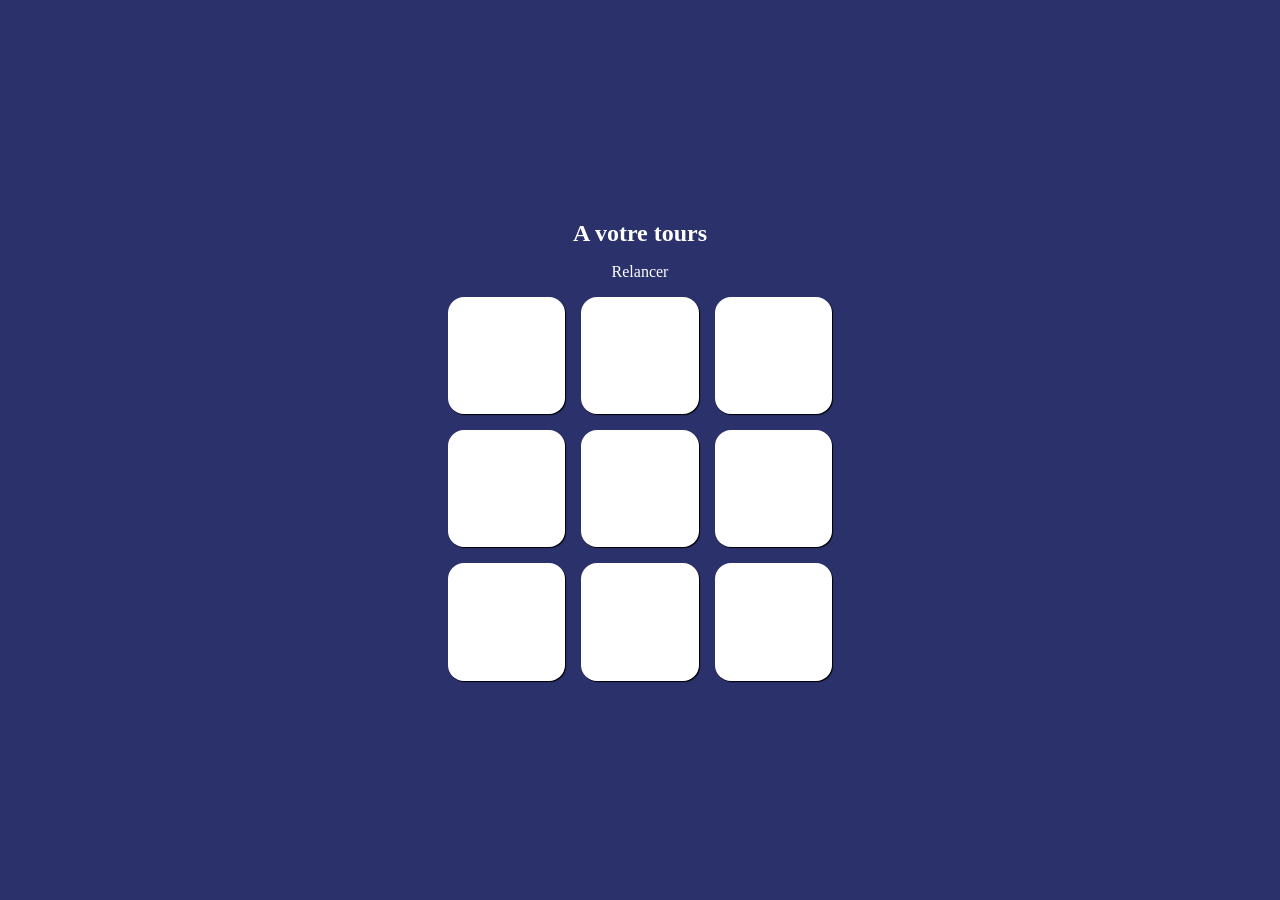
==== game.html @ 81502cf8 "Ajout d'interface et d'un peut d'interactiviter" ====
<!doctype html>
<html lang="en">
    <head>
        <meta charset="UTF-8" />
        <meta name="viewport" content="width=device-width, initial-scale=1.0" />
        <title>Document</title>
        <link rel="stylesheet" href="game.css" />
        <script src="main.js" defer></script>
    </head>
    <body>
        <div class="game">
            <!-- les tours -->
            <h2>A votre tours</h2>
            <span> Relancer </span>

            <!-- grille  -->
            <div class="grid">
                <div class="card void"></div>
                <div class="card void"></div>
                <div class="card void"></div>
                <div class="card void"></div>
                <div class="card void"></div>
                <div class="card void"></div>
                <div class="card void"></div>
                <div class="card void"></div>
                <div class="card void"></div>
            </div>
        </div>
    </body>
</html>
---- game.css ----
@import "style.css";

.game {
    height: 100%;
    display: flex;
    flex-direction: column;
    align-items: center;
    justify-content: center;
    gap: 1em;
}
.grid {
    width: 50%;
    aspect-ratio: 1/1;
    display: grid;
    grid-template-columns: repeat(3, 1fr);
    gap: 1em;
}
 
.card {
    background: white;
    box-shadow: 1px 1px 1px black;
    border-radius: 1em;
}
.card.x {
    background:
        url("/image/x.svg") no-repeat,
        white;
}
.card.o {
    background:
        url("/image/o.svg") no-repeat,
        white;
}

.card.x,
.card.o {
    background-position: center;
    background-size: 85%;
}

@media screen and (min-width: 500px) {
    .grid {
        width: 30%;
    }
}
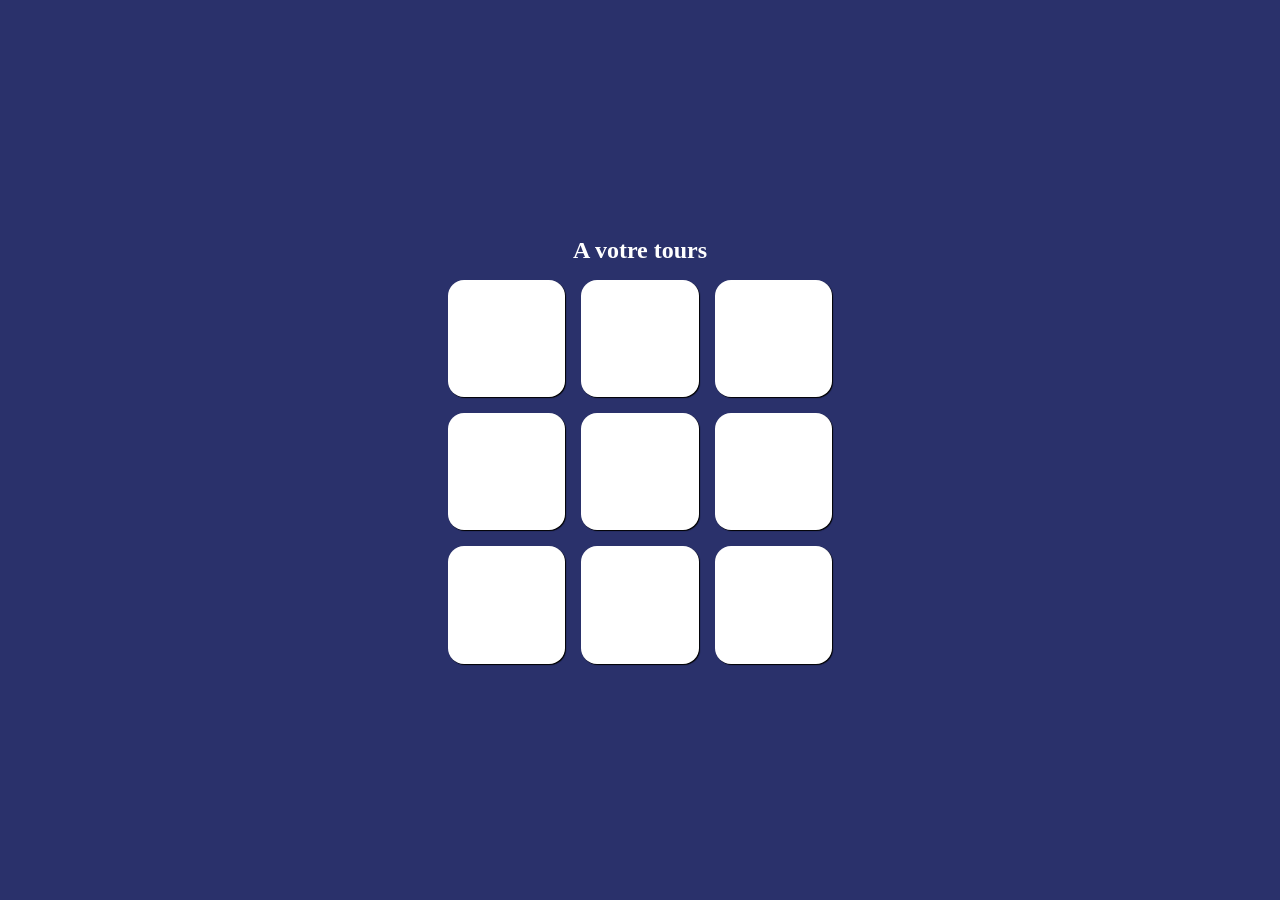
==== commit 83812195: "Update game and change ai" ====
--- a/game.html
+++ b/game.html
@@ -11,8 +11,7 @@
         <div class="game">
             <!-- les tours -->
             <h2>A votre tours</h2>
-            <span> Relancer </span>
-
+            <!-- <span> Relancer </span> -->
             <!-- grille  -->
             <div class="grid">
                 <div class="card void"></div>
@@ -25,6 +24,10 @@
                 <div class="card void"></div>
                 <div class="card void"></div>
             </div>
+            <div class="block">
+                <h1></h1>
+                <button class="rest">Relancer</button>
+            </div>
         </div>
     </body>
 </html>
--- a/game.css
+++ b/game.css
@@ -15,7 +15,7 @@
     grid-template-columns: repeat(3, 1fr);
     gap: 1em;
 }
- 
+
 .card {
     background: white;
     box-shadow: 1px 1px 1px black;
@@ -23,12 +23,12 @@
 }
 .card.x {
     background:
-        url("/image/x.svg") no-repeat,
+        url("x.svg") no-repeat,
         white;
 }
 .card.o {
     background:
-        url("/image/o.svg") no-repeat,
+        url("o.svg") no-repeat,
         white;
 }
 
@@ -38,6 +38,24 @@
     background-size: 85%;
 }
 
+.block {
+    display: none;
+    background: #9f9f9f;
+    width: 100%;
+    height: 100%;
+    position: absolute;
+    /* opacity: 0.4; */
+    /* backdrop-filter: blur(5px); */
+    /* display: flex; */
+    flex-direction: column;
+    justify-content: center;
+    align-items: center;
+
+    .rest {
+        padding: 1em;
+    }
+}
+
 @media screen and (min-width: 500px) {
     .grid {
         width: 30%;
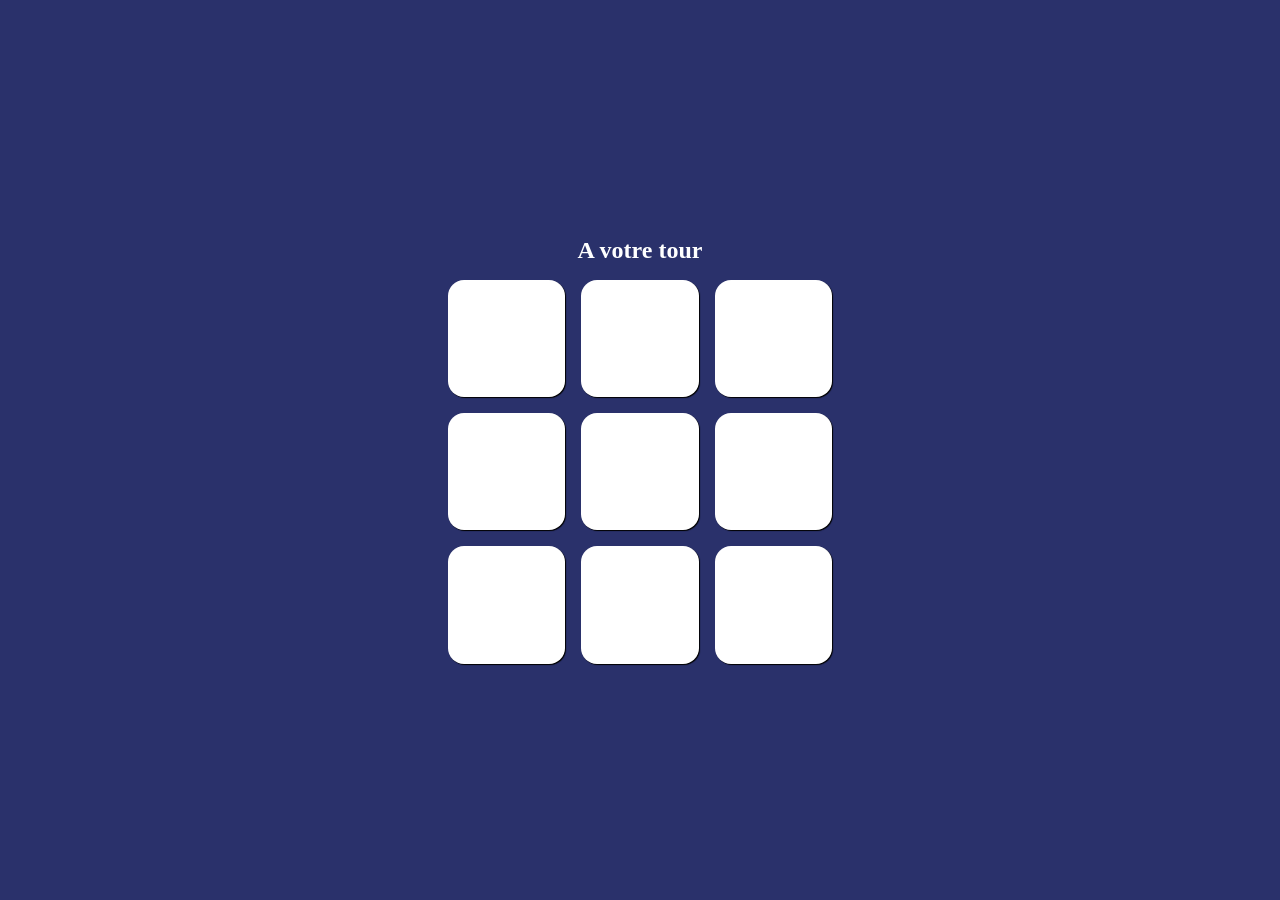
==== commit 9c247b39: "Update Win and game over and remove block" ====
--- a/game.html
+++ b/game.html
@@ -10,7 +10,7 @@
     <body>
         <div class="game">
             <!-- les tours -->
-            <h2>A votre tours</h2>
+            <h2>A votre tour</h2>
             <!-- <span> Relancer </span> -->
             <!-- grille  -->
             <div class="grid">
@@ -24,10 +24,7 @@
                 <div class="card void"></div>
                 <div class="card void"></div>
             </div>
-            <div class="block">
-                <h1></h1>
-                <button class="rest">Relancer</button>
-            </div>
+            <button class="rest">Relancer</button>
         </div>
     </body>
 </html>
--- a/game.css
+++ b/game.css
@@ -38,22 +38,9 @@
     background-size: 85%;
 }
 
-.block {
+.rest {
     display: none;
-    background: #9f9f9f;
-    width: 100%;
-    height: 100%;
-    position: absolute;
-    /* opacity: 0.4; */
-    /* backdrop-filter: blur(5px); */
-    /* display: flex; */
-    flex-direction: column;
-    justify-content: center;
-    align-items: center;
-
-    .rest {
-        padding: 1em;
-    }
+    padding: 1em;
 }
 
 @media screen and (min-width: 500px) {
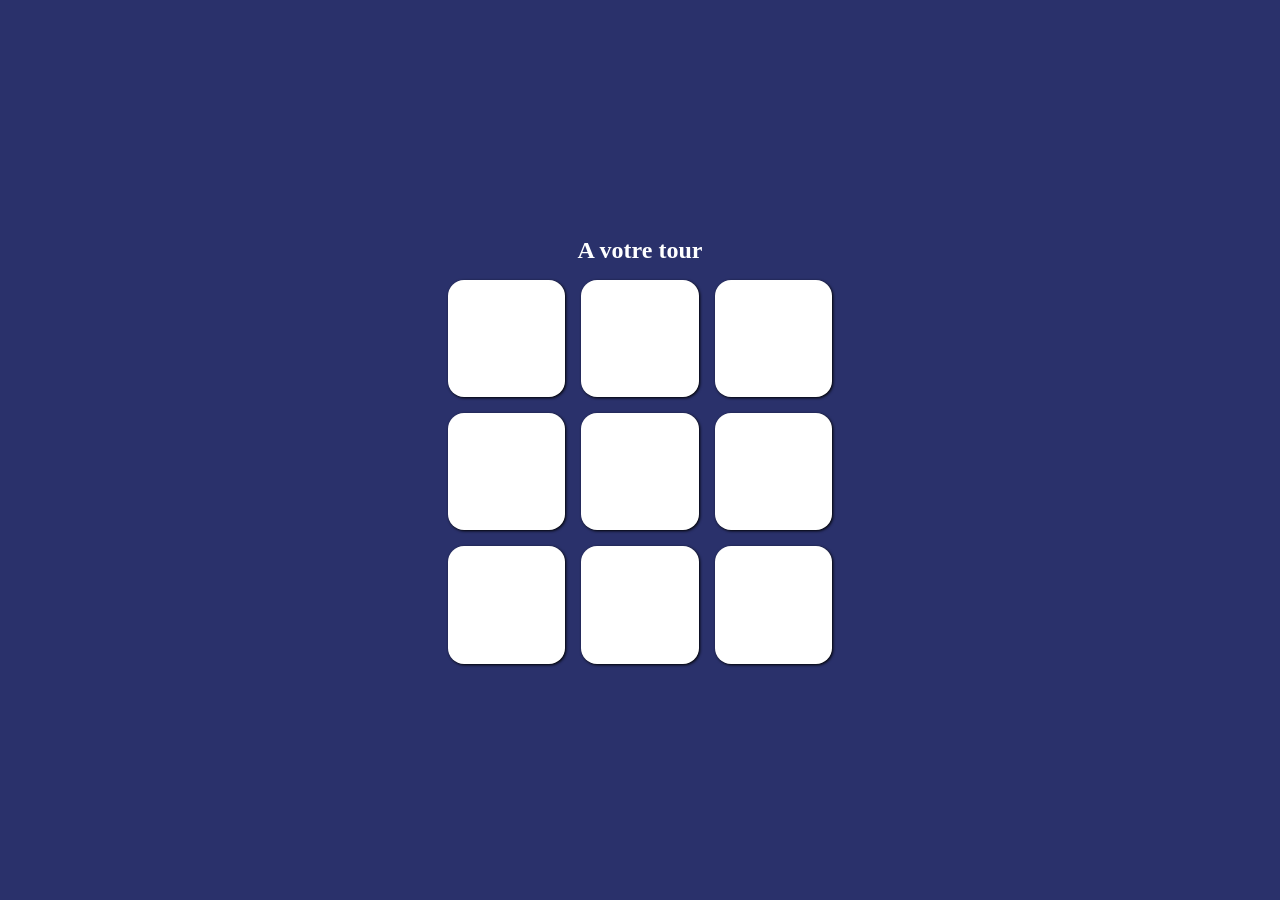
==== commit 675acffd: "organisation" ====
--- a/game.html
+++ b/game.html
@@ -3,16 +3,17 @@
     <head>
         <meta charset="UTF-8" />
         <meta name="viewport" content="width=device-width, initial-scale=1.0" />
-        <title>Document</title>
-        <link rel="stylesheet" href="game.css" />
-        <script src="main.js" defer></script>
+        <title>Tic Tac Toe</title>
+        <link rel="shortcut icon" href="css/image/x.svg" type="image/x-icon" />
+        <link rel="stylesheet" href="css/game.css" />
+        <script src="js/main.js" defer></script>
     </head>
     <body>
         <div class="game">
             <!-- les tours -->
             <h2>A votre tour</h2>
-            <!-- <span> Relancer </span> -->
             <!-- grille  -->
+            
             <div class="grid">
                 <div class="card void"></div>
                 <div class="card void"></div>
@@ -24,6 +25,8 @@
                 <div class="card void"></div>
                 <div class="card void"></div>
             </div>
+
+            <!--  Relancer  -->
             <button class="rest">Relancer</button>
         </div>
     </body>
--- a/css/game.css
+++ b/css/game.css
@@ -0,0 +1,50 @@
+@import "style.css";
+
+.game {
+    height: 100%;
+    display: flex;
+    flex-direction: column;
+    align-items: center;
+    justify-content: center;
+    gap: 1em;
+}
+.grid {
+    width: 50%;
+    aspect-ratio: 1/1;
+    display: grid;
+    grid-template-columns: repeat(3, 1fr);
+    gap: 1em;
+}
+
+.card {
+    background: white;
+    box-shadow: 1px 1px 3px black;
+    border-radius: 1em;
+}
+.card.x {
+    background:
+        url("image/x.svg") no-repeat,
+        white;
+}
+.card.o {
+    background:
+        url("image/o.svg") no-repeat,
+        white;
+}
+
+.card.x,
+.card.o {
+    background-position: center;
+    background-size: 85%;
+}
+
+.rest {
+    display: none;
+    padding: 1em;
+}
+
+@media screen and (min-width: 500px) {
+    .grid {
+        width: 30%;
+    }
+}
